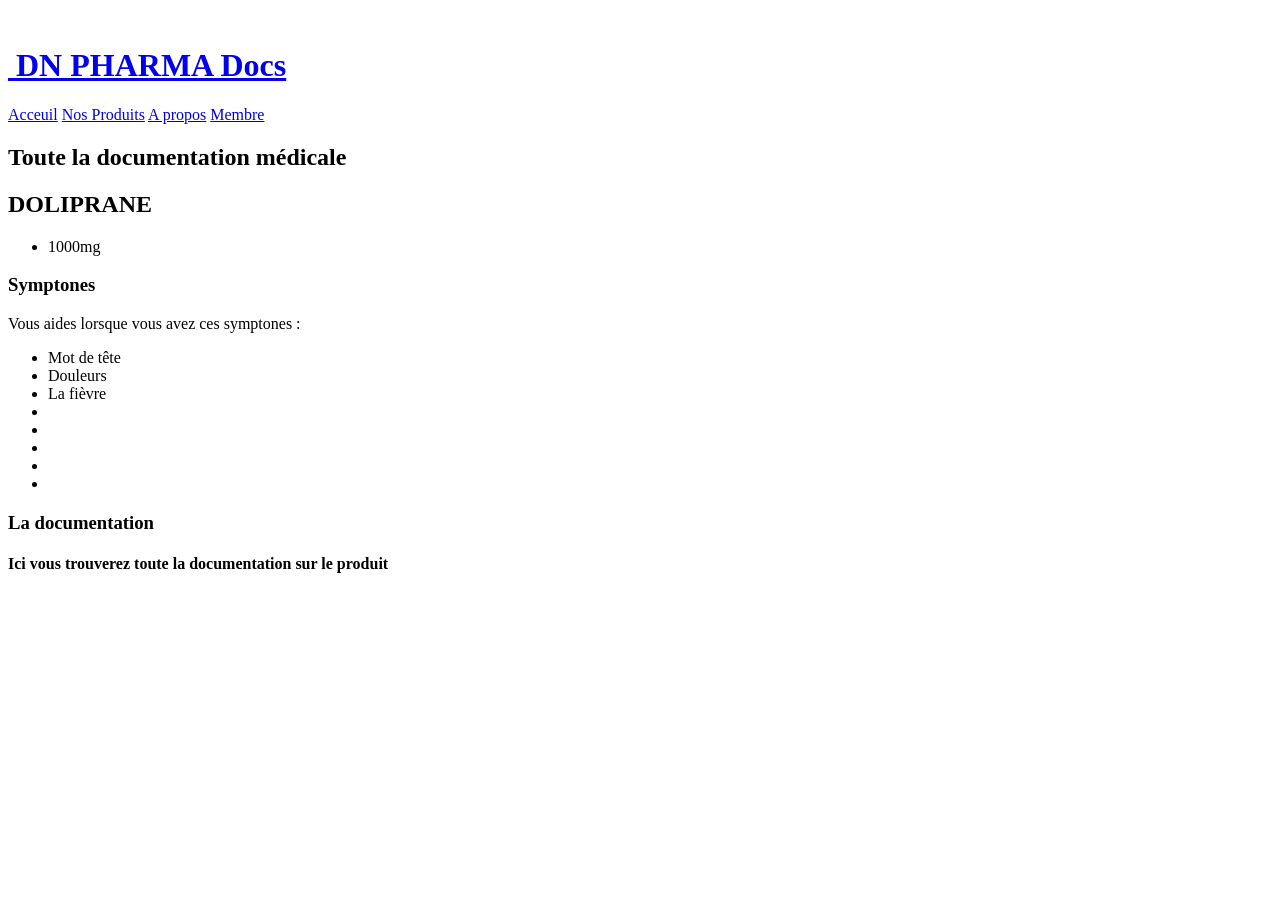
==== dafalgan.html @ 17a59467 "Add files via upload" ====
<!DOCTYPE html>
<html lang="fr">
<head>
    <meta charset="UTF-8">
    <meta name="viewport" content="width=device-width, initial-scale=1.0">
    <link rel="stylesheet" href="doliprane.css">
    <title>Document</title>
</head>
<body>
    <header>
        <div class="titre">
            <img src="" alt="" class="logo">
            <h1><a href="index.html" class="h1">
            <img class="h1img" src="images/health-304919_1280.png" alt=""> DN PHARMA Docs</a></h1>
          </div>
          <nav>
              <a href="index.html" class="nav">Acceuil</a>
              <a href="index.html" class="nav">Nos Produits</a>
              <a href="index.html" class="nav">A propos</a>
              <a href="login.html" id="nav" class="nav">Membre</a>
          </nav>
      </header>
      <h2>Toute la documentation médicale</h2>
      <h2 class="h2">DOLIPRANE</h2>
      <div class="description">
        <ul><li> 1000mg</li></ul>
        <h3>Symptones</h3>
        <p>Vous aides lorsque vous avez ces symptones :</p>
        <ul>
            <li>Mot de tête</li>
            <li>Douleurs</li>
            <li>La fièvre</li>
            <li></li>
            <li></li>
            <li></li>
            <li></li>
            <li></li>
        </ul>
        <div class="doc">
            <h3>La documentation</h3>
            <h4>Ici vous trouverez toute la documentation sur le produit</h4>
        </div>
</body>
</html>
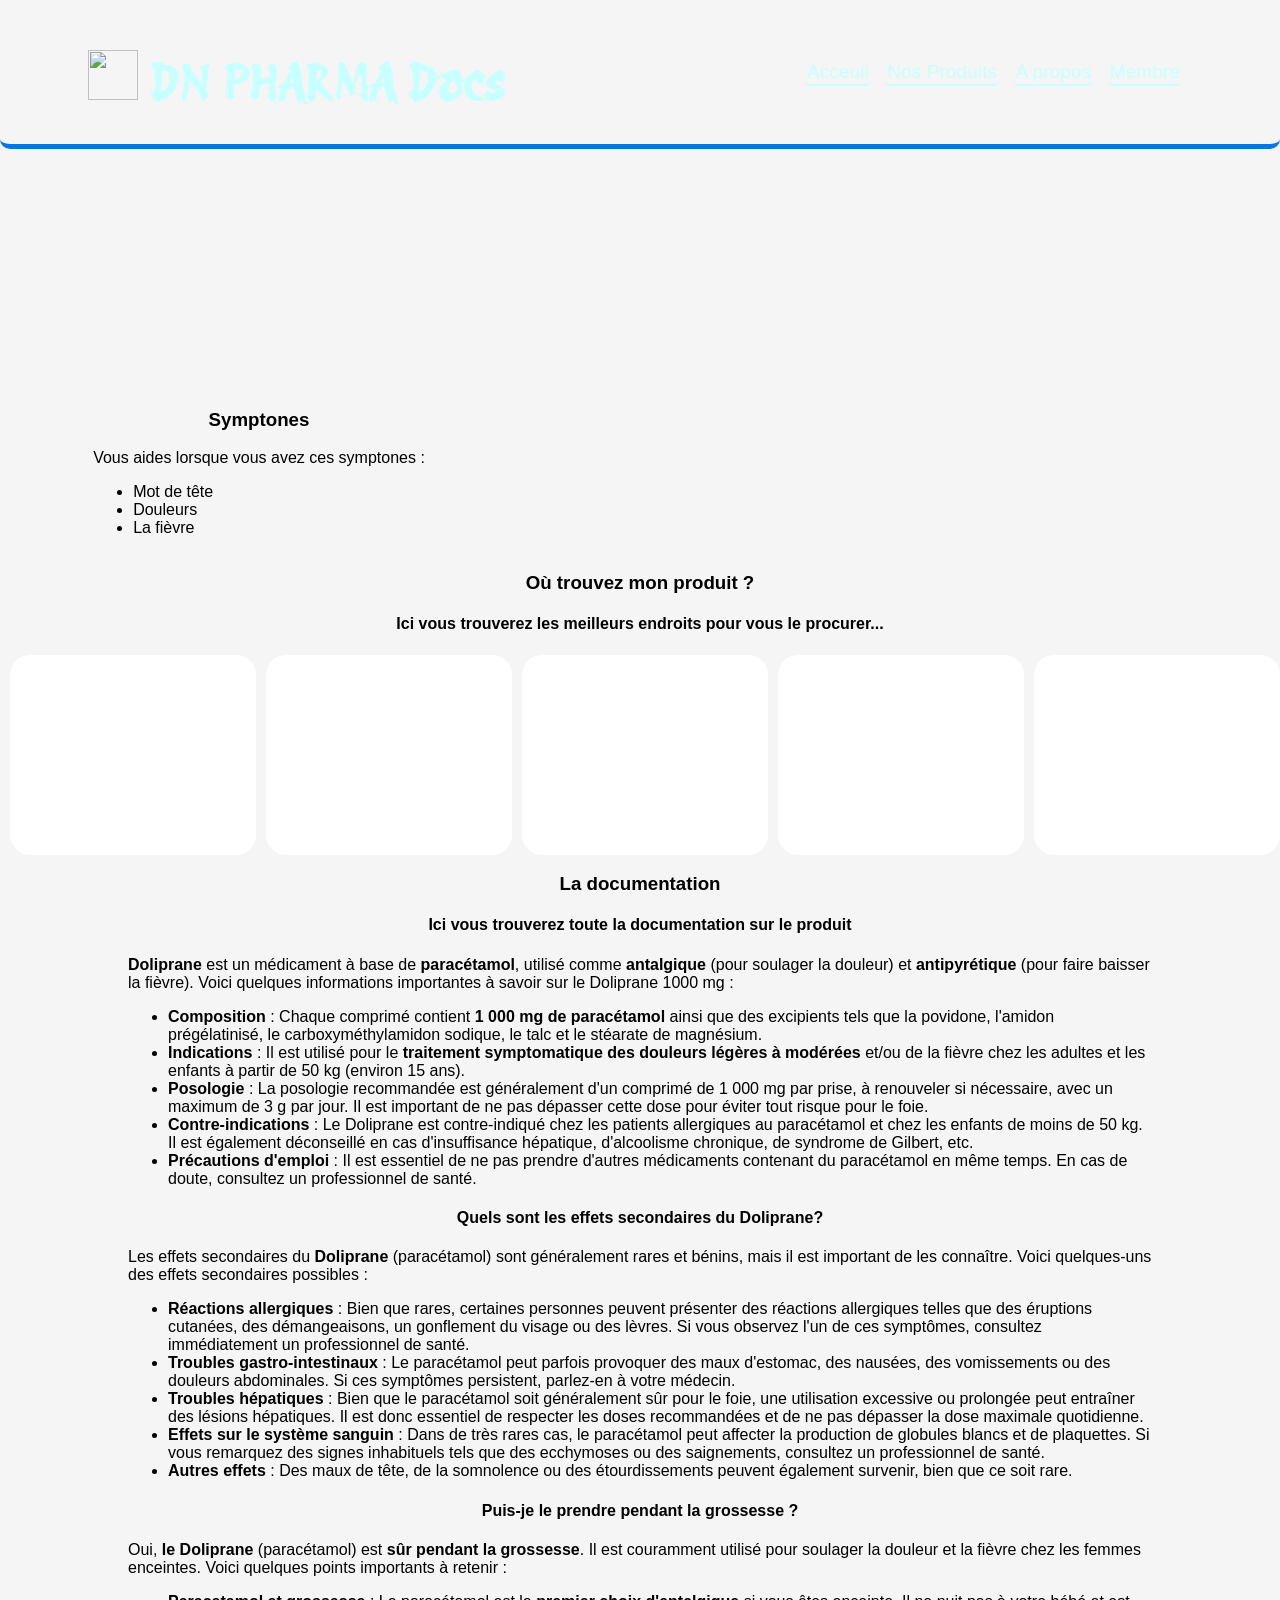
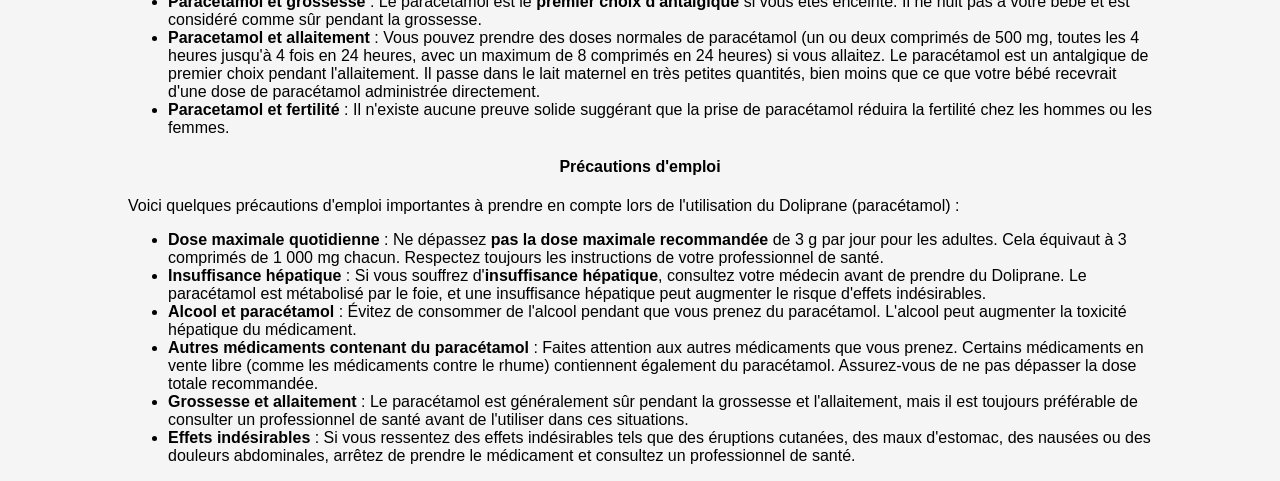
==== commit 0476eb3b: "Update dafalgan.html" ====
--- a/dafalgan.html
+++ b/dafalgan.html
@@ -3,7 +3,7 @@
 <head>
     <meta charset="UTF-8">
     <meta name="viewport" content="width=device-width, initial-scale=1.0">
-    <link rel="stylesheet" href="doliprane.css">
+    <link rel="stylesheet" href="produits.css">
     <title>Document</title>
 </head>
 <body>
@@ -19,26 +19,163 @@
               <a href="index.html" class="nav">A propos</a>
               <a href="login.html" id="nav" class="nav">Membre</a>
           </nav>
-      </header>
-      <h2>Toute la documentation médicale</h2>
-      <h2 class="h2">DOLIPRANE</h2>
-      <div class="description">
-        <ul><li> 1000mg</li></ul>
-        <h3>Symptones</h3>
-        <p>Vous aides lorsque vous avez ces symptones :</p>
-        <ul>
-            <li>Mot de tête</li>
-            <li>Douleurs</li>
-            <li>La fièvre</li>
-            <li></li>
-            <li></li>
-            <li></li>
-            <li></li>
-            <li></li>
-        </ul>
+    </header>
+    <h2>Toute la documentation médicale</h2>
+    <h2 class="h2">DOLIPRANE</h2>
+    <div class="des">
+        <div>
+            <h3>Symptones</h3>
+            <p>Vous aides lorsque vous avez ces symptones :</p>
+            <ul>
+                <li>Mot de tête</li>
+                <li>Douleurs</li>
+                <li>La fièvre</li>
+            </ul>
+        </div>
+        <img src="images/DAFALGAN.jfif" alt="">
+    </div>
+    <div class="ph">
+        <h3>Où trouvez mon produit ?</h3>
+        <h4>Ici vous trouverez les meilleurs endroits pour vous le procurer...</h4>
+        <div class="container">
+            <div class="card"></div>
+            <div class="card"></div>
+            <div class="card"></div>
+            <div class="card"></div>
+            <div class="card"></div>
+        </div>
+    </div>
         <div class="doc">
             <h3>La documentation</h3>
             <h4>Ici vous trouverez toute la documentation sur le produit</h4>
+            <div class="doc_desc">
+                <b>Doliprane</b> est un médicament à base de <b>paracétamol</b>, 
+                utilisé comme <b>antalgique</b> (pour soulager la douleur) et 
+                <b>antipyrétique</b> (pour faire baisser la fièvre). 
+                Voici quelques informations importantes à savoir sur le Doliprane 1000 mg :
+                <ul>
+                    <li>
+                        <b>Composition</b> : Chaque comprimé contient <b>1 000 mg de paracétamol</b> 
+                        ainsi que des excipients tels que la povidone, 
+                        l'amidon prégélatinisé, le carboxyméthylamidon sodique, 
+                        le talc et le stéarate de magnésium.
+                    </li>
+                    <li>
+                        <b>Indications</b> : Il est utilisé pour le <b>traitement symptomatique des douleurs légères à modérées</b> 
+                        et/ou de la fièvre chez les adultes et les enfants à partir de 50 kg (environ 15 ans).
+                    </li>
+                    <li>
+                        <b>Posologie</b> : La posologie recommandée est généralement d'un comprimé de 1 000 mg par prise, 
+                        à renouveler si nécessaire, avec un maximum de 3 g par jour. 
+                        Il est important de ne pas dépasser cette dose pour éviter tout risque pour le foie.
+                    </li>
+                    <li>
+                        <b>Contre-indications</b> : Le Doliprane est contre-indiqué chez les patients allergiques au paracétamol et 
+                        chez les enfants de moins de 50 kg. 
+                        Il est également déconseillé en cas d'insuffisance hépatique, d'alcoolisme chronique, de syndrome de Gilbert, etc.
+                    </li>
+                    <li>
+                        <b>Précautions d'emploi</b> : Il est essentiel de ne pas prendre 
+                        d'autres médicaments contenant du paracétamol en même temps. 
+                        En cas de doute, consultez un professionnel de santé.
+                    </li>
+                </ul>
+                <h4>Quels sont les effets secondaires du Doliprane?</h4>
+                <p>
+                    Les effets secondaires du <b>Doliprane</b> (paracétamol) sont généralement rares et bénins, 
+                    mais il est important de les connaître. Voici quelques-uns des effets secondaires possibles :
+                    <ul>
+                        <li>
+                            <b>Réactions allergiques</b> : Bien que rares, 
+                            certaines personnes peuvent présenter des réactions allergiques 
+                            telles que des éruptions cutanées, des démangeaisons, 
+                            un gonflement du visage ou des lèvres. Si vous observez l'un de ces symptômes, 
+                            consultez immédiatement un professionnel de santé.
+                        </li>
+                        <li>
+                            <b>Troubles gastro-intestinaux</b> : Le paracétamol peut parfois provoquer des maux d'estomac, 
+                            des nausées, des vomissements ou des douleurs abdominales. 
+                            Si ces symptômes persistent, parlez-en à votre médecin.
+                        </li>
+                        <li>
+                            <b>Troubles hépatiques</b> : Bien que le paracétamol soit généralement sûr pour le foie, 
+                            une utilisation excessive ou prolongée peut entraîner des lésions hépatiques. 
+                            Il est donc essentiel de respecter les doses recommandées et de ne pas dépasser la dose maximale quotidienne.
+                        </li>
+                        <li>
+                            <b>Effets sur le système sanguin</b> : Dans de très rares cas, 
+                            le paracétamol peut affecter la production de globules blancs et de plaquettes. 
+                            Si vous remarquez des signes inhabituels tels que des ecchymoses ou des saignements, 
+                            consultez un professionnel de santé.
+                        </li>
+                        <li>
+                           <b>Autres effets</b> : Des maux de tête, de la somnolence ou des étourdissements peuvent également survenir, bien que ce soit rare.
+                        </li>
+                    </ul>
+                </p>
+                <h4>Puis-je le prendre pendant la grossesse ? </h4>
+                <p>
+                    Oui, <b>le Doliprane</b> (paracétamol) est <b>sûr pendant la grossesse</b>. 
+                    Il est couramment utilisé pour soulager la douleur et la fièvre chez les femmes enceintes. 
+                    Voici quelques points importants à retenir :
+                    <ul>
+                        <li>
+                            <b>Paracetamol et grossesse</b> : Le paracétamol est le <b>premier choix d'antalgique</b> si vous êtes enceinte. 
+                            Il ne nuit pas à votre bébé et est considéré comme sûr pendant la grossesse.
+                        </li>
+                        <li>
+                            <b>Paracetamol et allaitement</b> : Vous pouvez prendre des doses normales de paracétamol 
+                            (un ou deux comprimés de 500 mg, toutes les 4 heures jusqu'à 4 fois en 24 heures, 
+                            avec un maximum de 8 comprimés en 24 heures) si vous allaitez. 
+                            Le paracétamol est un antalgique de premier choix pendant l'allaitement. 
+                            Il passe dans le lait maternel en très petites quantités, bien moins que ce que votre bébé recevrait 
+                            d'une dose de paracétamol administrée directement.
+                        </li>
+                        <li>
+                            <b>Paracetamol et fertilité</b> : Il n'existe aucune preuve solide suggérant que 
+                            la prise de paracétamol réduira la fertilité chez les hommes ou les femmes.
+                        </li>
+                    </ul>
+                </p>
+                <h4>Précautions d'emploi</h4>
+                <p>
+                    Voici quelques précautions d'emploi importantes à prendre en compte lors de l'utilisation du Doliprane (paracétamol) :
+                    <ul>
+                        <li>
+                            <b>Dose maximale quotidienne</b> : Ne dépassez <b>pas la dose maximale recommandée</b> de 3 g par jour pour 
+                            les adultes. Cela équivaut à 3 comprimés de 1 000 mg chacun. 
+                            Respectez toujours les instructions de votre professionnel de santé.
+                        </li>
+                        <li>
+                            <b>Insuffisance hépatique</b> : Si vous souffrez d'<b>insuffisance hépatique</b>, 
+                            consultez votre médecin avant de prendre du Doliprane. 
+                            Le paracétamol est métabolisé par le foie, et une insuffisance hépatique peut augmenter le risque 
+                            d'effets indésirables.
+                        </li>
+                        <li>
+                            <b>Alcool et paracétamol</b> : Évitez de consommer de l'alcool pendant que vous prenez du paracétamol. 
+                            L'alcool peut augmenter la toxicité hépatique du médicament.
+                        </li>
+                        <li>
+                            <b>Autres médicaments contenant du paracétamol</b> : Faites attention aux autres médicaments que vous prenez. 
+                            Certains médicaments en vente libre (comme les médicaments contre le rhume) contiennent également du paracétamol. 
+                            Assurez-vous de ne pas dépasser la dose totale recommandée.
+                        </li>
+                        <li>
+                            <b>Grossesse et allaitement</b> : Le paracétamol est généralement sûr pendant la grossesse et l'allaitement, 
+                            mais il est toujours préférable de consulter un professionnel de santé avant de l'utiliser dans ces situations.
+                        </li>
+                        <li>
+                            <b>Effets indésirables</b> : Si vous ressentez des effets indésirables tels que des éruptions cutanées, 
+                            des maux d'estomac, des nausées ou des douleurs abdominales, 
+                            arrêtez de prendre le médicament et consultez un professionnel de santé.
+                        </li>
+                    </ul>
+                </p>
+            </div>
         </div>
+    <footer>
+        
+    </footer>
 </body>
-</html>+</html>
--- a/produits.css
+++ b/produits.css
@@ -0,0 +1,104 @@
+@import url('https://fonts.googleapis.com/css2?family=Protest+Revolution&display=swap');
+
+body
+{
+    margin: 0;
+    padding: 0;
+    font-family: 'Gill Sans', 'Gill Sans MT', Calibri, 'Trebuchet MS', sans-serif;
+    background-color: whitesmoke;
+}
+header
+{
+    display: flex;
+    flex-wrap: wrap;
+    justify-content: center;
+    align-items: center;
+    border-bottom: 5px solid #0677e0;
+    border-radius: 10px;
+    background: url('images/dna-1811955_1280.jpg');
+    background-size: cover;
+}
+h1
+{
+    font-family: 'Protest Revolution', 'Stencil', 'Wide Latin';
+    font-size: 300%;
+}
+.h1img
+{
+    height: 50px;
+    width: 50px;
+}
+.h1
+{
+    color: rgb(200, 400, 950);
+    text-decoration: none;
+}
+.nav
+{
+    text-decoration: none;
+    color: rgb(200, 400, 950);
+    margin-right: 10px;
+    padding: 2px;
+    border-bottom: 2px solid;
+    border-radius: 5px;
+    font-size: 120%;
+}
+.nav:hover
+{
+    border-top: 2px solid;
+    border-radius: 5px;
+    color: rgb(200, 400, 950);
+}
+nav
+{
+    margin-top: 10px;
+    margin-bottom: 10px;
+    margin-left: 300px;
+}
+h2
+{
+    background-image: url('images/bacteria-3662695_12802.jpg');
+    background-clip: text;
+    color: transparent;
+    font-size: 50px;
+    display: flex;
+    justify-content: center;
+}
+.des
+{
+    display: flex;
+    justify-content: center;
+}
+.des img
+{
+    margin-left: 40%;
+    width: 250px;
+}
+h3, h4
+{
+    display: flex;
+    justify-content: center;
+}
+.container
+{
+    display: flex;
+}
+.card
+{
+    border-radius: 20px;
+    margin-left: 10px;
+    height: 200px;
+    background-color: #fff;
+    flex: 1;
+    transition: 3s all ease;
+}
+.card:hover
+{
+    flex: 2;
+    background-color: rgb(207, 207, 207);
+}
+.doc
+{
+    margin-left: 10%;
+    margin-right: 10%;
+}
